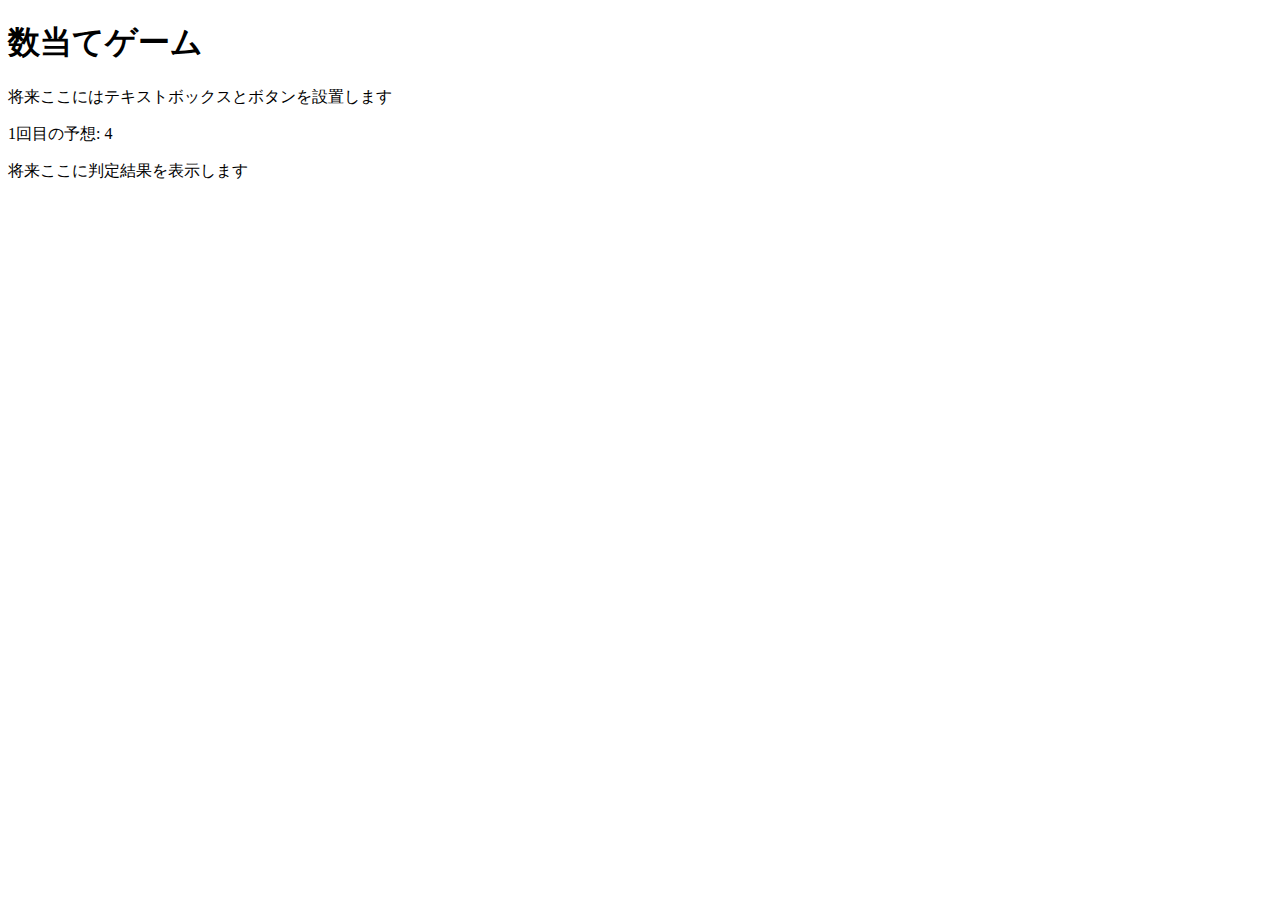
==== kazuate.html @ 7c83b57e "kazuate" ====
<!DOCTYPE html>
<html>
  <head>
    <meta charset="utf-8">
    <title>数当てゲーム</title>
    <script src="kazuate.js" defer></script>
  </head>

  <body>
    <h1>数当てゲーム</h1>
    <p>将来ここにはテキストボックスとボタンを設置します</p>
    <p><span id="kaisu">1</span>回目の予想: <span id="answer">4</span></p>
    <p id="result">将来ここに判定結果を表示します</p>
  </body>
</html>
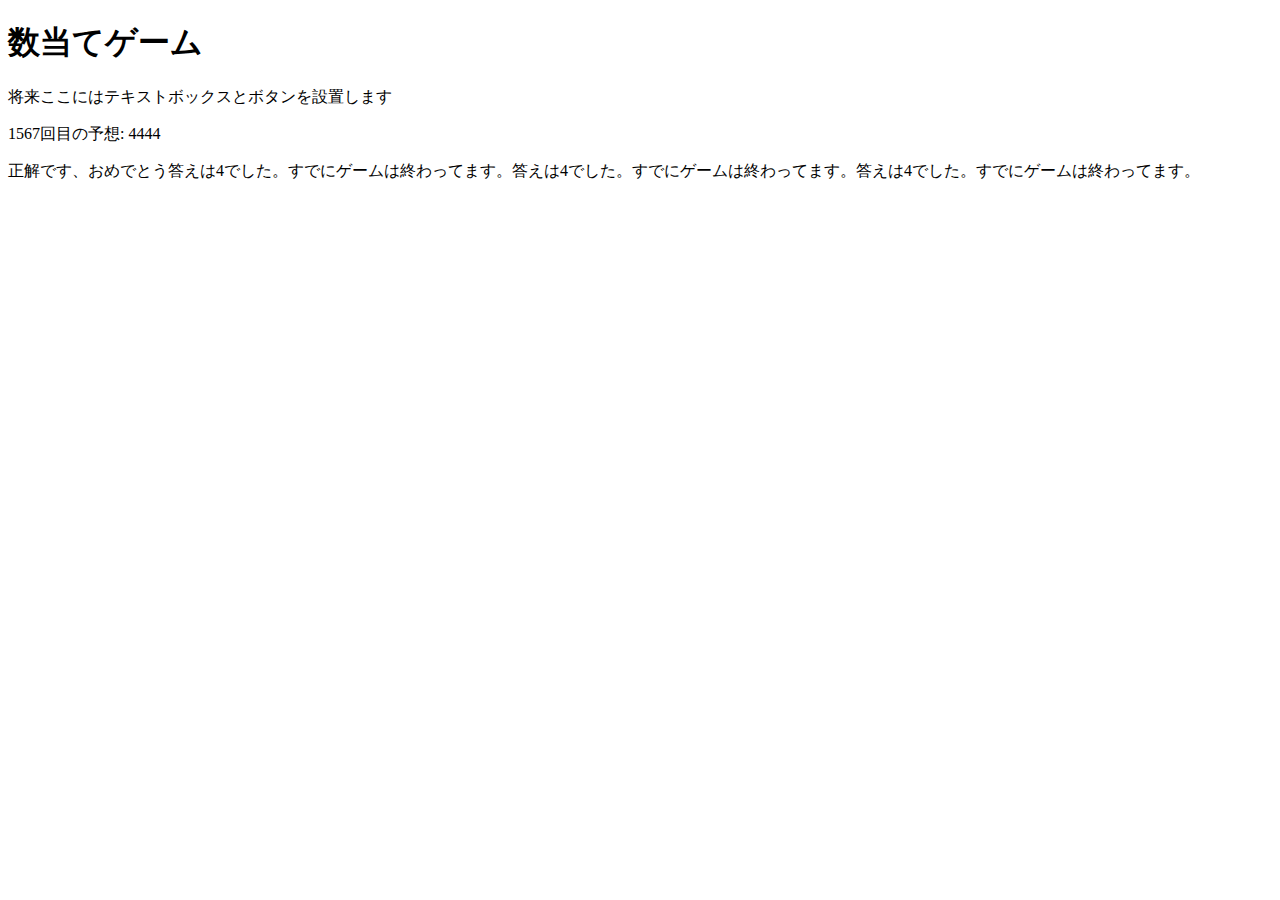
==== commit 44cd2a44: "課題" ====
--- a/kazuate.html
+++ b/kazuate.html
@@ -9,7 +9,7 @@
   <body>
     <h1>数当てゲーム</h1>
     <p>将来ここにはテキストボックスとボタンを設置します</p>
-    <p><span id="kaisu">1</span>回目の予想: <span id="answer">4</span></p>
-    <p id="result">将来ここに判定結果を表示します</p>
+    <p><span id="kaisu"></span>回目の予想: <span id="answer"></span></p>
+    <p id="result"></p>
   </body>
 </html>
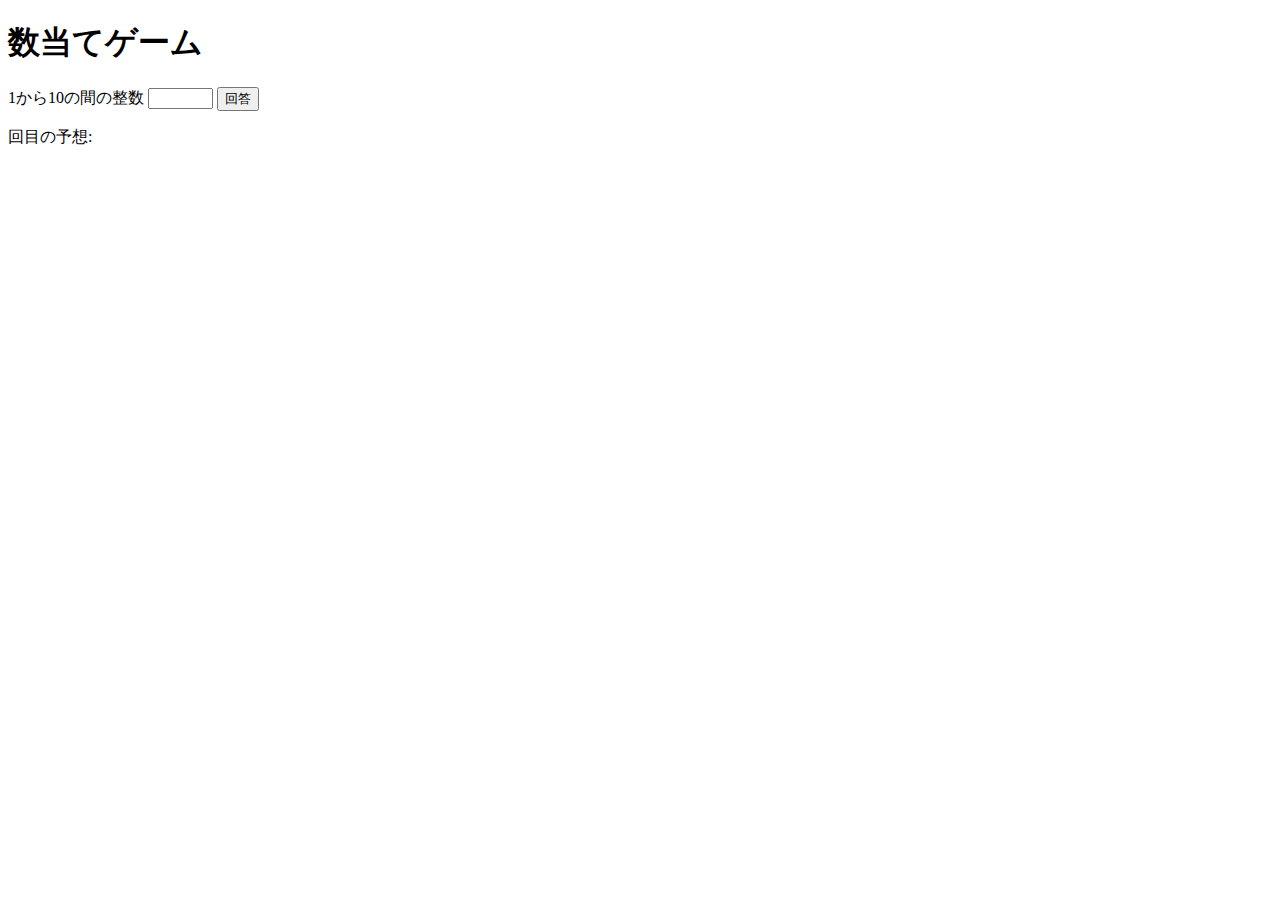
==== commit eca06f7e: "数当て" ====
--- a/kazuate.html
+++ b/kazuate.html
@@ -8,7 +8,9 @@
 
   <body>
     <h1>数当てゲーム</h1>
-    <p>将来ここにはテキストボックスとボタンを設置します</p>
+    <label for="yoso1">1から10の間の整数</label>
+    <input type="text" name="yoso1" id="yoso1" size="5">
+    <button id="button">回答</button>
     <p><span id="kaisu"></span>回目の予想: <span id="answer"></span></p>
     <p id="result"></p>
   </body>
